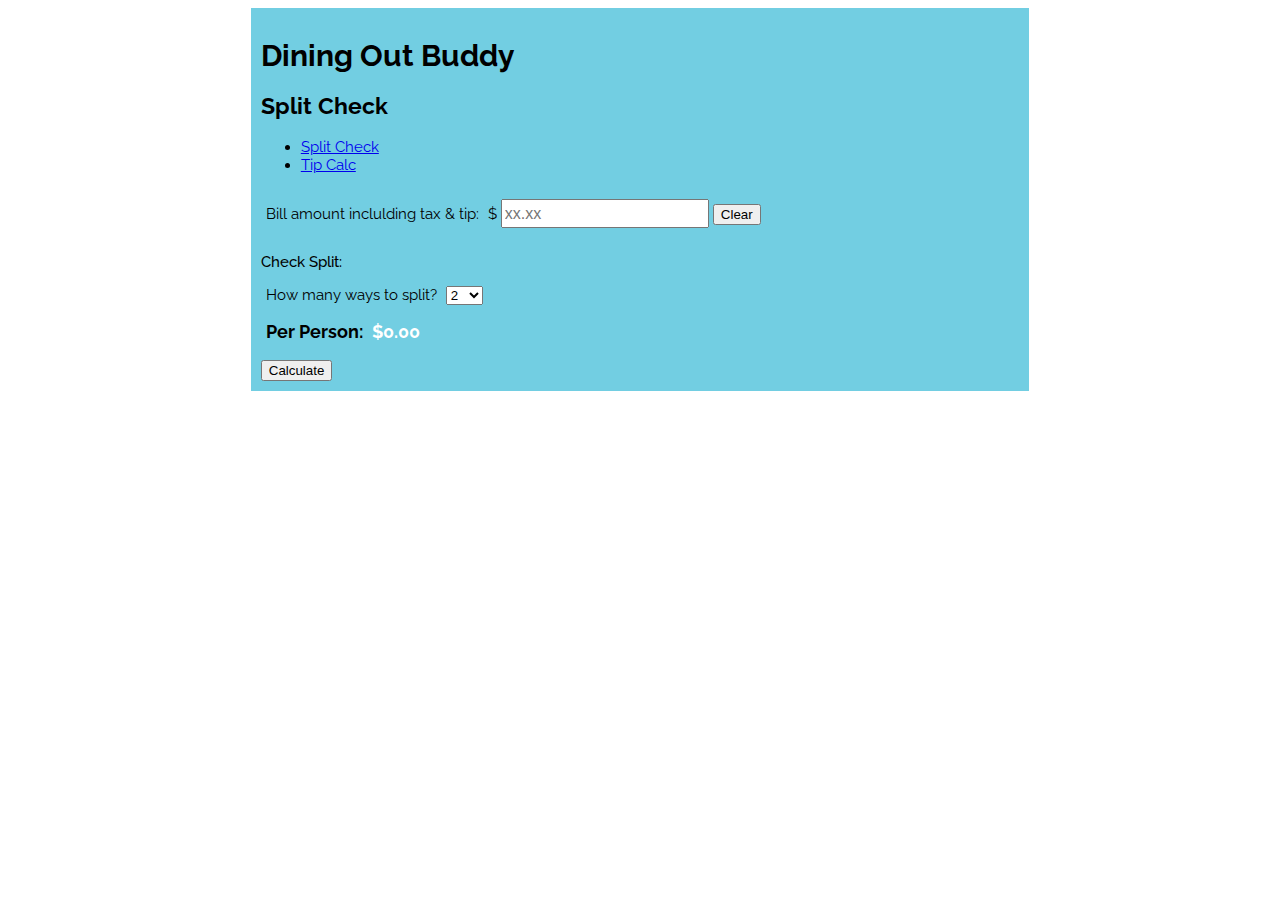
==== split.html @ f1dc10cf "Took split js out." ====
<!DOCTYPE html>
<html lang="en">

<head>
     <meta charset="utf-8">
    <meta http-equiv="X-UA-Compatible" content="IE=edge">
    <meta name="viewport" content="width=device-width, initial-scale=1">
    <!-- The above 3 meta tags *must* come first in the head; any other head
         content must come *after* these tags -->
    <title>Split Check</title>
        <link href=styles.css rel="stylesheet">
<link href="https://fonts.googleapis.com/css?family=Oswald|Raleway:400,600" rel="stylesheet">
   
    </head>
<body>
   <div class="wrapper">
       <header>
           <h1>Dining Out Buddy</h1>
            <h2>Split Check</h2>
                       
           </header>
       <nav><ul class="mainMenu">
        <li><a href="#">Split Check</a></li>
        <li><a href="index.html">Tip Calc</a></li>
        </ul></nav>
       
        <div class="section">   
  <form id="billAmt">
       <span>Bill amount inclulding tax &amp; tip:</span>
  $ <input type="number" name="bill" id="bill" class="amount-field" placeholder="xx.xx"> 
    <button name="bill"> Clear</button>
      </form>
       
       </div>
 
    <div class="section">
    <p>Check Split:</p>
    
      
        <form id="splitCheck"> <span>How many ways to split?</span>
  <select name="waysToSplit">
    <option value="2">2</option>
    <option value="3">3</option>
    <option value="4">4</option>
	<option value="5">5</option>
    <option value="6">6</option>
    <option value="7">7</option>
    <option value="8">8</option>
	<option value="9">9</option>
	<option value="10">10</option>
  </select>
   
      </form>
       </div>
           <div class="section">
    <h3>Per Person:
        <span id="perPerson" class="tip-amount">$0.00</span>
    </h3>
    
   <button onclick="splitCheck(bill);">Calculate</button>
      
       </div>
    </div>
    
     
    <script src="split.js"></script>
    
    </body>
</html>
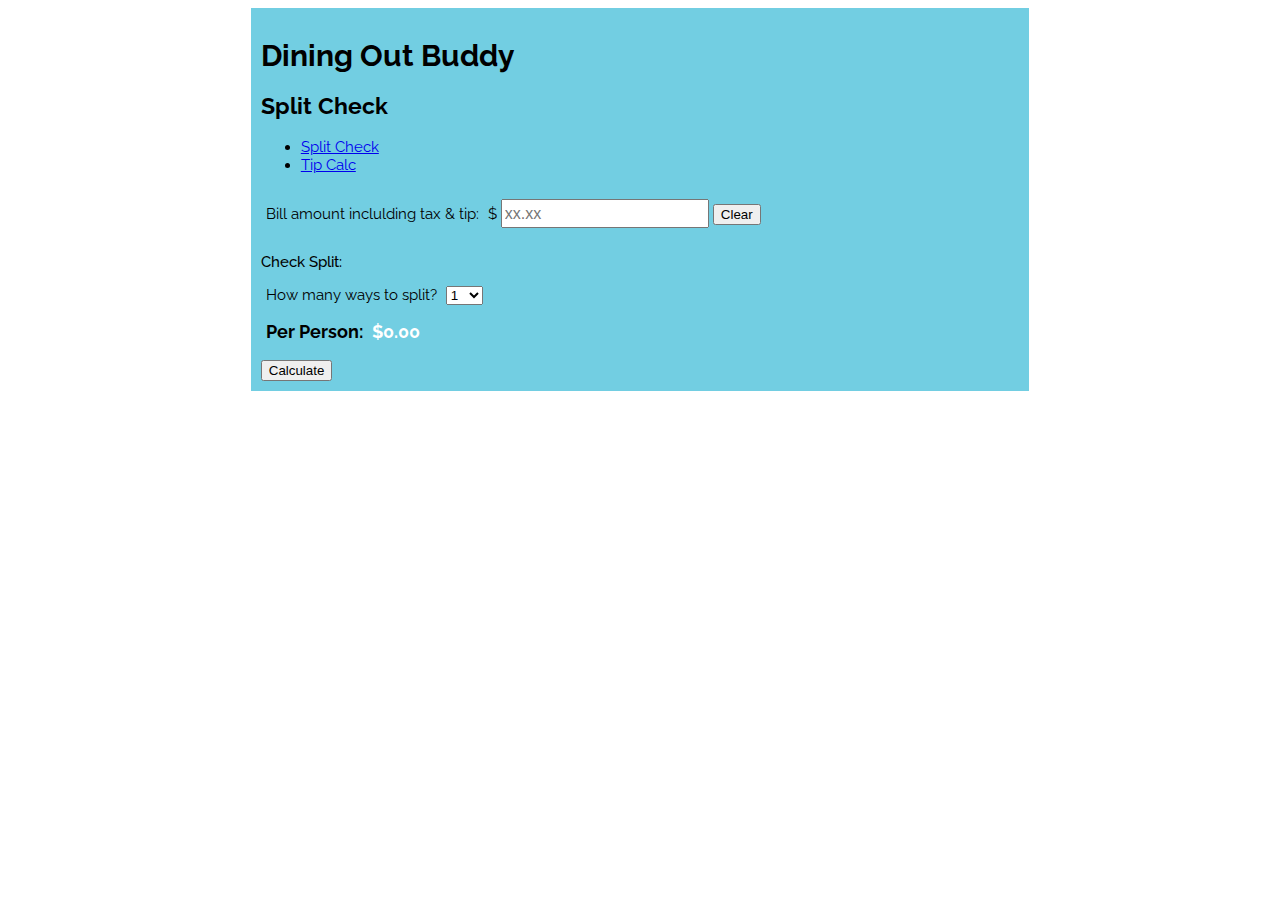
==== commit 07270577: "Working on getting options into the variable" ====
--- a/split.html
+++ b/split.html
@@ -27,7 +27,7 @@
         <div class="section">   
   <form id="billAmt">
        <span>Bill amount inclulding tax &amp; tip:</span>
-  $ <input type="number" name="bill" id="bill" class="amount-field" placeholder="xx.xx"> 
+  $ <input type="text" name="bill" id="bill" class="amount-field" placeholder="xx.xx"> 
     <button name="bill"> Clear</button>
       </form>
        
@@ -35,36 +35,42 @@
  
     <div class="section">
     <p>Check Split:</p>
+<!--
     
+        I need to add the rest of the onchange to the other options
+-->
       
-        <form id="splitCheck"> <span>How many ways to split?</span>
-  <select name="waysToSplit">
-    <option value="2">2</option>
-    <option value="3">3</option>
-    <option value="4">4</option>
-	<option value="5">5</option>
-    <option value="6">6</option>
-    <option value="7">7</option>
-    <option value="8">8</option>
-	<option value="9">9</option>
-	<option value="10">10</option>
-  </select>
+        <div id="waysToSplit"> <span>How many ways to split?</span>
+          <select id="splitCheck">
+            <option value="1" onchange="splitCheck(this.value,)" selected="selected">1</option>
+            <option value="2" onchange="splitCheck(this.value,)">2</option>
+            <option value="3">3</option>
+            <option value="4">4</option>
+            <option value="5">5</option>
+            <option value="6">6</option>
+            <option value="7">7</option>
+            <option value="8">8</option>
+            <option value="9">9</option>
+            <option value="10">10</option>
+          </select>
    
-      </form>
+      </div>
        </div>
            <div class="section">
     <h3>Per Person:
         <span id="perPerson" class="tip-amount">$0.00</span>
     </h3>
     
-   <button onclick="splitCheck(bill);">Calculate</button>
+   <button onclick="splitCheck();">Calculate</button>
       
        </div>
     </div>
     
+
+
      
     <script src="split.js"></script>
-    
+        
     </body>
 </html>
 
